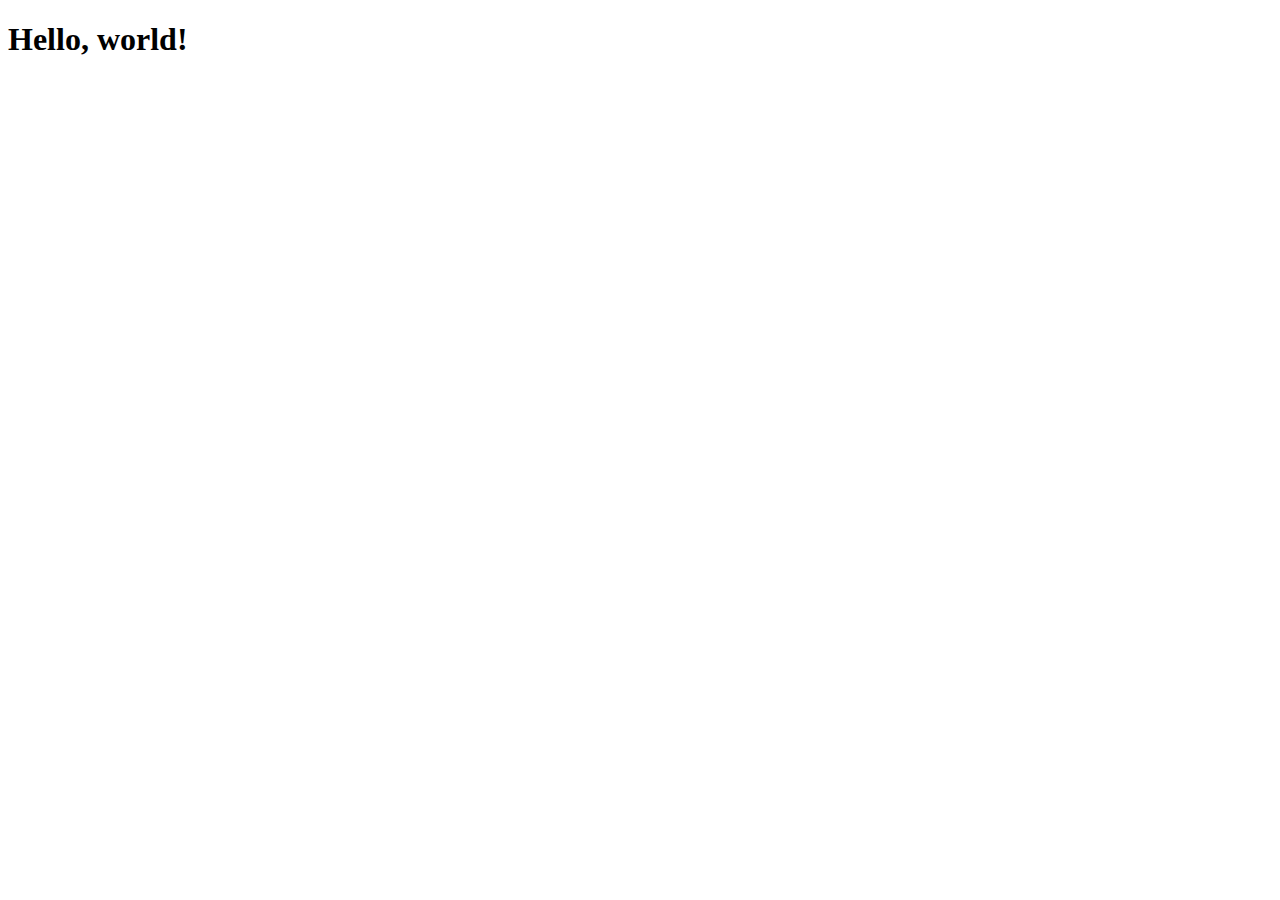
==== index.html @ f9f1ff5b "Initial commit" ====
<!doctype html>
<html lang="en">
  <head>
    <meta http-equiv="X-UA-Compatible" content="IE=edge">
    <meta charset="utf-8">
    <meta name="viewport" content="width=device-width, initial-scale=1">
    

    <!-- Bootstrap CSS -->
    <link href="https://cdn.jsdelivr.net/npm/bootstrap@5.1.3/dist/css/bootstrap.min.css" rel="stylesheet" integrity="sha384-1BmE4kWBq78iYhFldvKuhfTAU6auU8tT94WrHftjDbrCEXSU1oBoqyl2QvZ6jIW3" crossorigin="anonymous">
    <link rel="stylesheet" href="./style.css">
    
    <title>Hello, world!</title>
  </head>
  <body>
    <h1>Hello, world!</h1>

    <!-- Optional JavaScript; choose one of the two! -->

    <!-- Option 1: Bootstrap Bundle with Popper -->
    <script src="https://cdn.jsdelivr.net/npm/bootstrap@5.1.3/dist/js/bootstrap.bundle.min.js" integrity="sha384-ka7Sk0Gln4gmtz2MlQnikT1wXgYsOg+OMhuP+IlRH9sENBO0LRn5q+8nbTov4+1p" crossorigin="anonymous"></script>

    <!-- Option 2: Separate Popper and Bootstrap JS -->
    <!--
    <script src="https://cdn.jsdelivr.net/npm/@popperjs/core@2.10.2/dist/umd/popper.min.js" integrity="sha384-7+zCNj/IqJ95wo16oMtfsKbZ9ccEh31eOz1HGyDuCQ6wgnyJNSYdrPa03rtR1zdB" crossorigin="anonymous"></script>
    <script src="https://cdn.jsdelivr.net/npm/bootstrap@5.1.3/dist/js/bootstrap.min.js" integrity="sha384-QJHtvGhmr9XOIpI6YVutG+2QOK9T+ZnN4kzFN1RtK3zEFEIsxhlmWl5/YESvpZ13" crossorigin="anonymous"></script>
    -->
  </body>
</html>
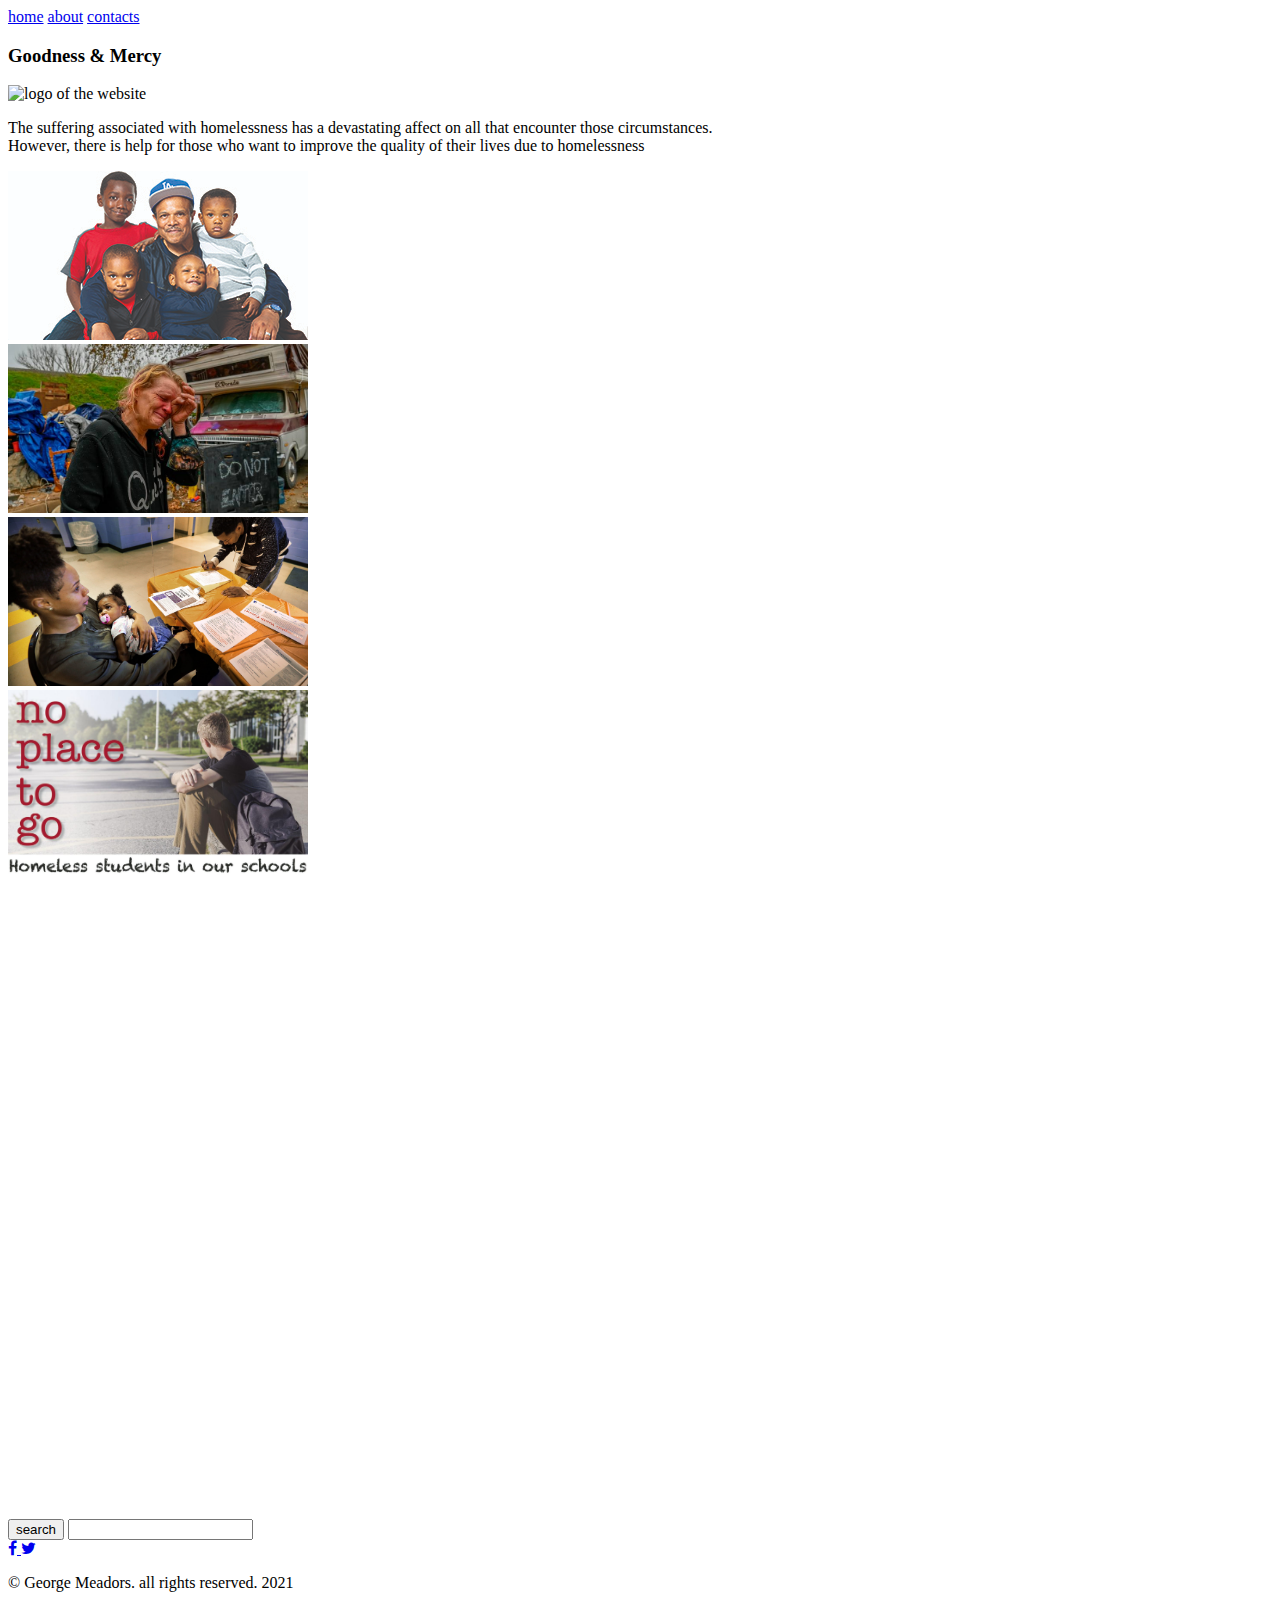
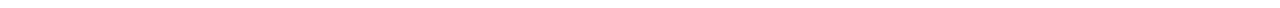
==== commit 25b3d30f: "started final project" ====
--- a/index.html
+++ b/index.html
@@ -1,29 +1,93 @@
-<!doctype html>
+<!DOCTYPE html>
 <html lang="en">
-  <head>
+<head>
+    <title> myfinalproject2 </title>
+    <meta charset="UTF-8">
     <meta http-equiv="X-UA-Compatible" content="IE=edge">
-    <meta charset="utf-8">
-    <meta name="viewport" content="width=device-width, initial-scale=1">
+    <meta name="viewport"content="width=device-width,initial-scale=1.0">
+    <link rel="stylesheet" href="https://stackpath.bootstrapcdn.com/bootstrap/4.1.3/css/bootstrap.min.css" integrity="sha384-MCw98/SFnGE8fJT3GXwEOngsV7Zt27NXFoaoApmYm81iuXoPkFOJwJ8ERdknLPMO" crossorigin="anonymous">    <link rel="stylesheet" href="./style.css">
+    <link rel="stylesheet" href="https://cdnjs.cloudflare.com/ajax/libs/font-awesome/4.7.0/css/font-awesome.min.css">
+
     
-
-    <!-- Bootstrap CSS -->
-    <link href="https://cdn.jsdelivr.net/npm/bootstrap@5.1.3/dist/css/bootstrap.min.css" rel="stylesheet" integrity="sha384-1BmE4kWBq78iYhFldvKuhfTAU6auU8tT94WrHftjDbrCEXSU1oBoqyl2QvZ6jIW3" crossorigin="anonymous">
     <link rel="stylesheet" href="./style.css">
     
-    <title>Hello, world!</title>
-  </head>
-  <body>
-    <h1>Hello, world!</h1>
+</head>
+<body>
+    <div class="nav row">
+        <div class="col links">
+            <a href="index.html">home</a>
+            <a href="about.index.html">about</a>
+            <a href="contact.index.html">contacts</a>
+        </div>
+        <div class="col">
+          <h3> Goodness & Mercy </h3>
+        </div>
+        <div class="col ">
+            <img class="logo"src="./white-red-logo.png" alt="logo of the website ">
+        </div>
+    </div>
+    <div class="row">
+        <div class="col-12">
+            <p class="navbar-text d-flex justify-content-center my-3 py-3">The suffering associated with homelessness has a devastating affect on all that encounter those circumstances.<br>However, there is help for those who want to improve the quality of their lives due to homelessness</p>
+        </div>
+    </div>
 
-    <!-- Optional JavaScript; choose one of the two! -->
 
-    <!-- Option 1: Bootstrap Bundle with Popper -->
-    <script src="https://cdn.jsdelivr.net/npm/bootstrap@5.1.3/dist/js/bootstrap.bundle.min.js" integrity="sha384-ka7Sk0Gln4gmtz2MlQnikT1wXgYsOg+OMhuP+IlRH9sENBO0LRn5q+8nbTov4+1p" crossorigin="anonymous"></script>
+   
+  
+                                  <!----- end of nav bar ----->
 
-    <!-- Option 2: Separate Popper and Bootstrap JS -->
-    <!--
-    <script src="https://cdn.jsdelivr.net/npm/@popperjs/core@2.10.2/dist/umd/popper.min.js" integrity="sha384-7+zCNj/IqJ95wo16oMtfsKbZ9ccEh31eOz1HGyDuCQ6wgnyJNSYdrPa03rtR1zdB" crossorigin="anonymous"></script>
-    <script src="https://cdn.jsdelivr.net/npm/bootstrap@5.1.3/dist/js/bootstrap.min.js" integrity="sha384-QJHtvGhmr9XOIpI6YVutG+2QOK9T+ZnN4kzFN1RtK3zEFEIsxhlmWl5/YESvpZ13" crossorigin="anonymous"></script>
-    -->
-  </body>
+    <div class="row">
+       <div class="col">
+            <img src="./images-for-project/homeless-family.jpg" alt="../homeless-family" style="width: 300px;">
+        </div>
+        <div class="col">
+            <img src="../images-for-project/homeless-woman.jpg" alt="../homeless-woman" style="width: 300px;">
+        </div>
+        <div class="col">
+            <img src="../images-for-project/homeless-teen.jpg" alt="../homeless-teen" style="width: 300px;">
+        </div>
+        <div class="col">
+            <img src="../images-for-project/no place to go.jpg" alt="../no place to go" style="width: 300px;">
+        </div>
+        
+    </div>
+    <div class="row m-5">
+        <div class="col">
+            <iframe width="560" height="315" src="https://www.youtube.com/embed/VZdKIpOR_iY" title="YouTube video player" frameborder="0" allow="accelerometer; autoplay; clipboard-write; encrypted-media; gyroscope; picture-in-picture" allowfullscreen></iframe>
+        </div>
+        <div class="col">
+            <iframe src="https://www.google.com/maps/embed?pb=!4v1641346877061!6m8!1m7!1swKoS8NN6ovpuSpv8W7EeiQ!2m2!1d38.55588733543669!2d-121.4726179957758!3f308.16542257744265!4f-6.161993599892924!5f0.7820865974627469" width="560" height="315" style="border:0;" allowfullscreen="" loading="lazy"></iframe>
+        </div>
+    </div>
+   
+
+    
+                                   <!----- end of middle ----->
+
+
+    <div class="footer">
+        <button type="button">search</button>
+        <input type="text">
+
+        <div class="socialmedia">
+            <a href="https://www.facebook.com" target="_blank">
+                <i class="fa fa-facebook"></i>
+            </a>
+            <a href="https://www.twitter.com" target="_blank">
+                <i class="fa fa-twitter"></i>
+            </a>
+        </div>
+
+        <div class="copyright">
+            <p>&copy; George Meadors. all rights reserved. 2021</p>
+        </div>
+    </div>
+                            <!-- Load Bootstrap Javascript from CDN-->
+                            
+<script src="https://code.jquery.com/jquery-3.3.1.slim.min.js" integrity="sha384-q8i/X+965DzO0rT7abK41JStQIAqVgRVzpbzo5smXKp4YfRvH+8abtTE1Pi6jizo" crossorigin="anonymous"></script>
+<script src="https://cdnjs.cloudflare.com/ajax/libs/popper.js/1.14.3/umd/popper.min.js" integrity="sha384-ZMP7rVo3mIykV+2+9J3UJ46jBk0WLaUAdn689aCwoqbBJiSnjAK/l8WvCWPIPm49" crossorigin="anonymous"></script>
+<script src="https://stackpath.bootstrapcdn.com/bootstrap/4.1.3/js/bootstrap.min.js" integrity="sha384-ChfqqxuZUCnJSK3+MXmPNIyE6ZbWh2IMqE241rYiqJxyMiZ6OW/JmZQ5stwEULTy" crossorigin="anonymous"></script>
+</body>
+
 </html>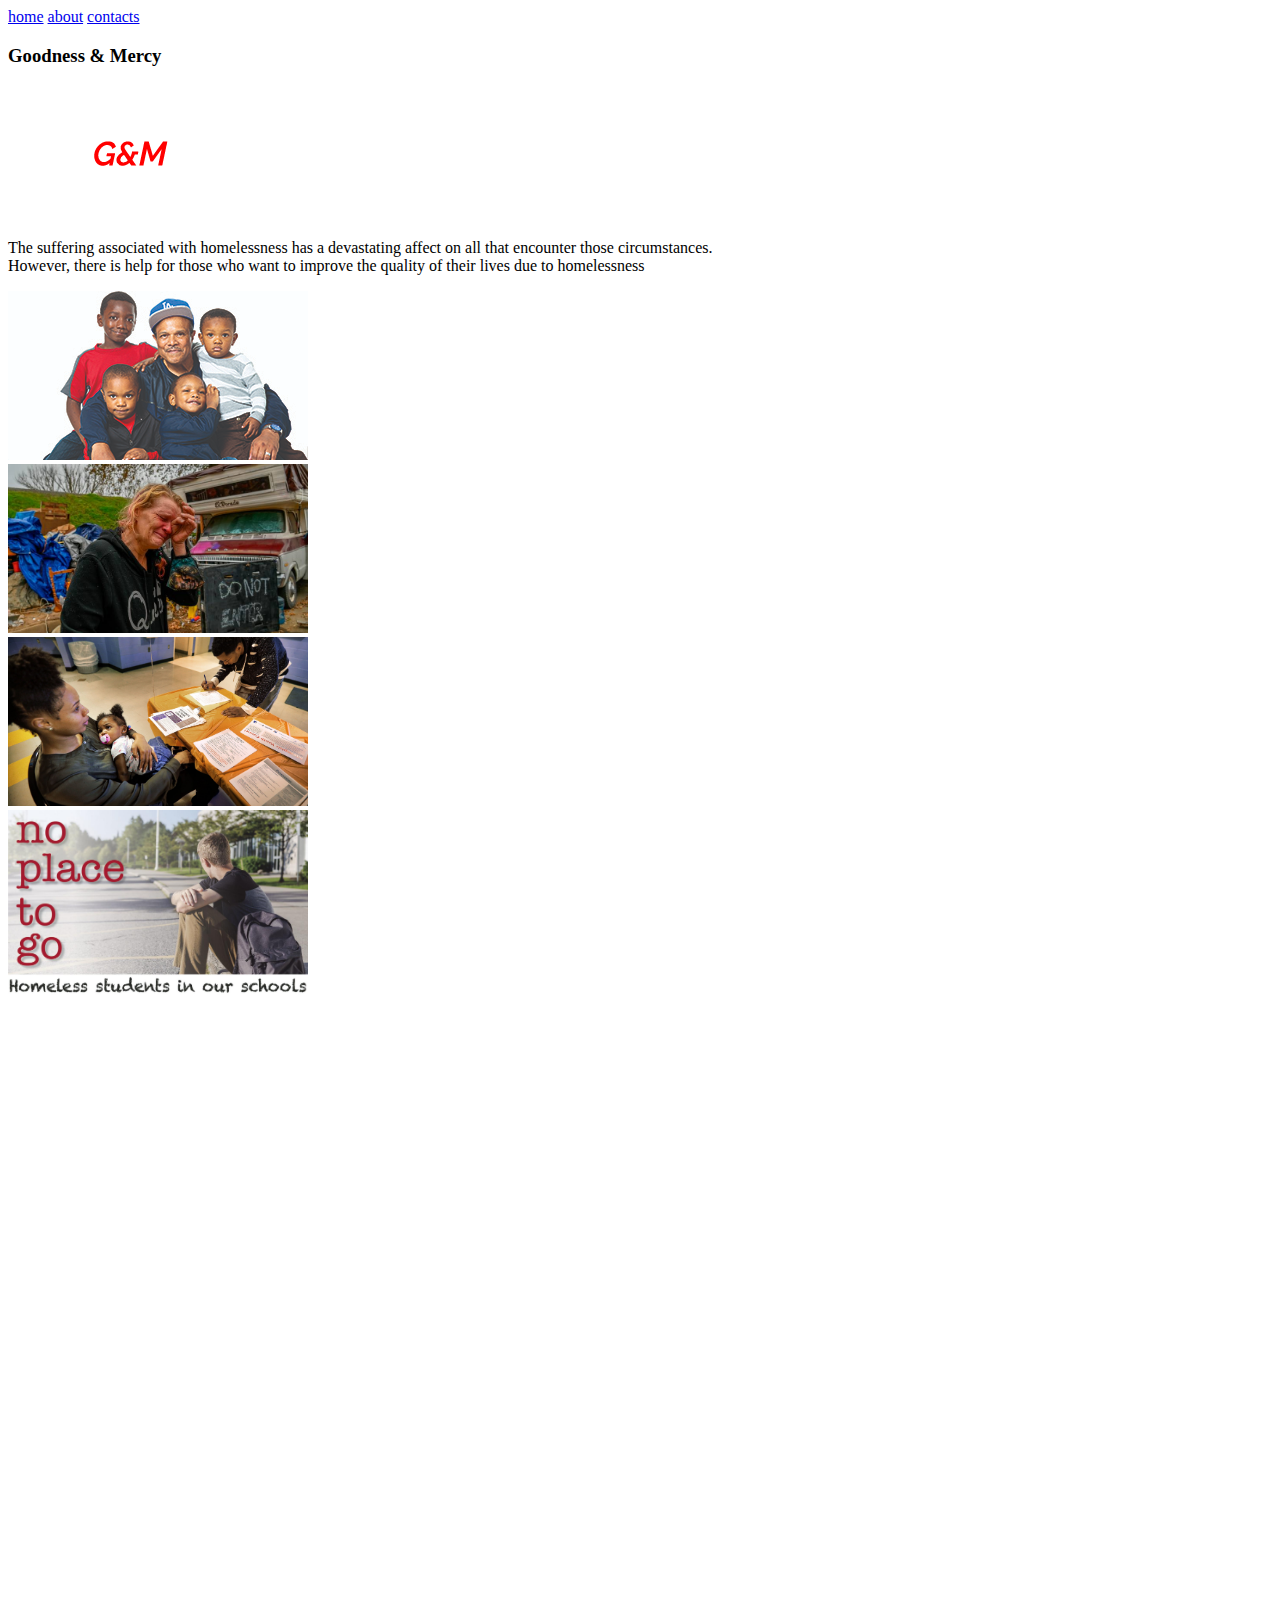
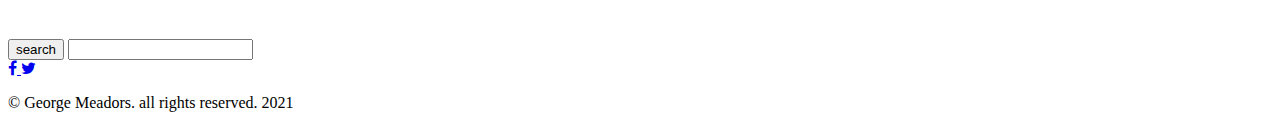
==== commit 4ede7b2a: "fixed pathway to logo" ====
--- a/index.html
+++ b/index.html
@@ -23,7 +23,7 @@
           <h3> Goodness & Mercy </h3>
         </div>
         <div class="col ">
-            <img class="logo"src="./white-red-logo.png" alt="logo of the website ">
+            <img class="logo" src="./images-for-project/White-red-logo.png" alt="logo of the website ">
         </div>
     </div>
     <div class="row">
@@ -42,13 +42,13 @@
             <img src="./images-for-project/homeless-family.jpg" alt="../homeless-family" style="width: 300px;">
         </div>
         <div class="col">
-            <img src="../images-for-project/homeless-woman.jpg" alt="../homeless-woman" style="width: 300px;">
+            <img src="./images-for-project/homeless-woman.jpg" alt="../homeless-woman" style="width: 300px;">
         </div>
         <div class="col">
-            <img src="../images-for-project/homeless-teen.jpg" alt="../homeless-teen" style="width: 300px;">
+            <img src="./images-for-project/homeless-teen.jpg" alt="../homeless-teen" style="width: 300px;">
         </div>
         <div class="col">
-            <img src="../images-for-project/no place to go.jpg" alt="../no place to go" style="width: 300px;">
+            <img src="./images-for-project/no place to go.jpg" alt="../no place to go" style="width: 300px;">
         </div>
         
     </div>
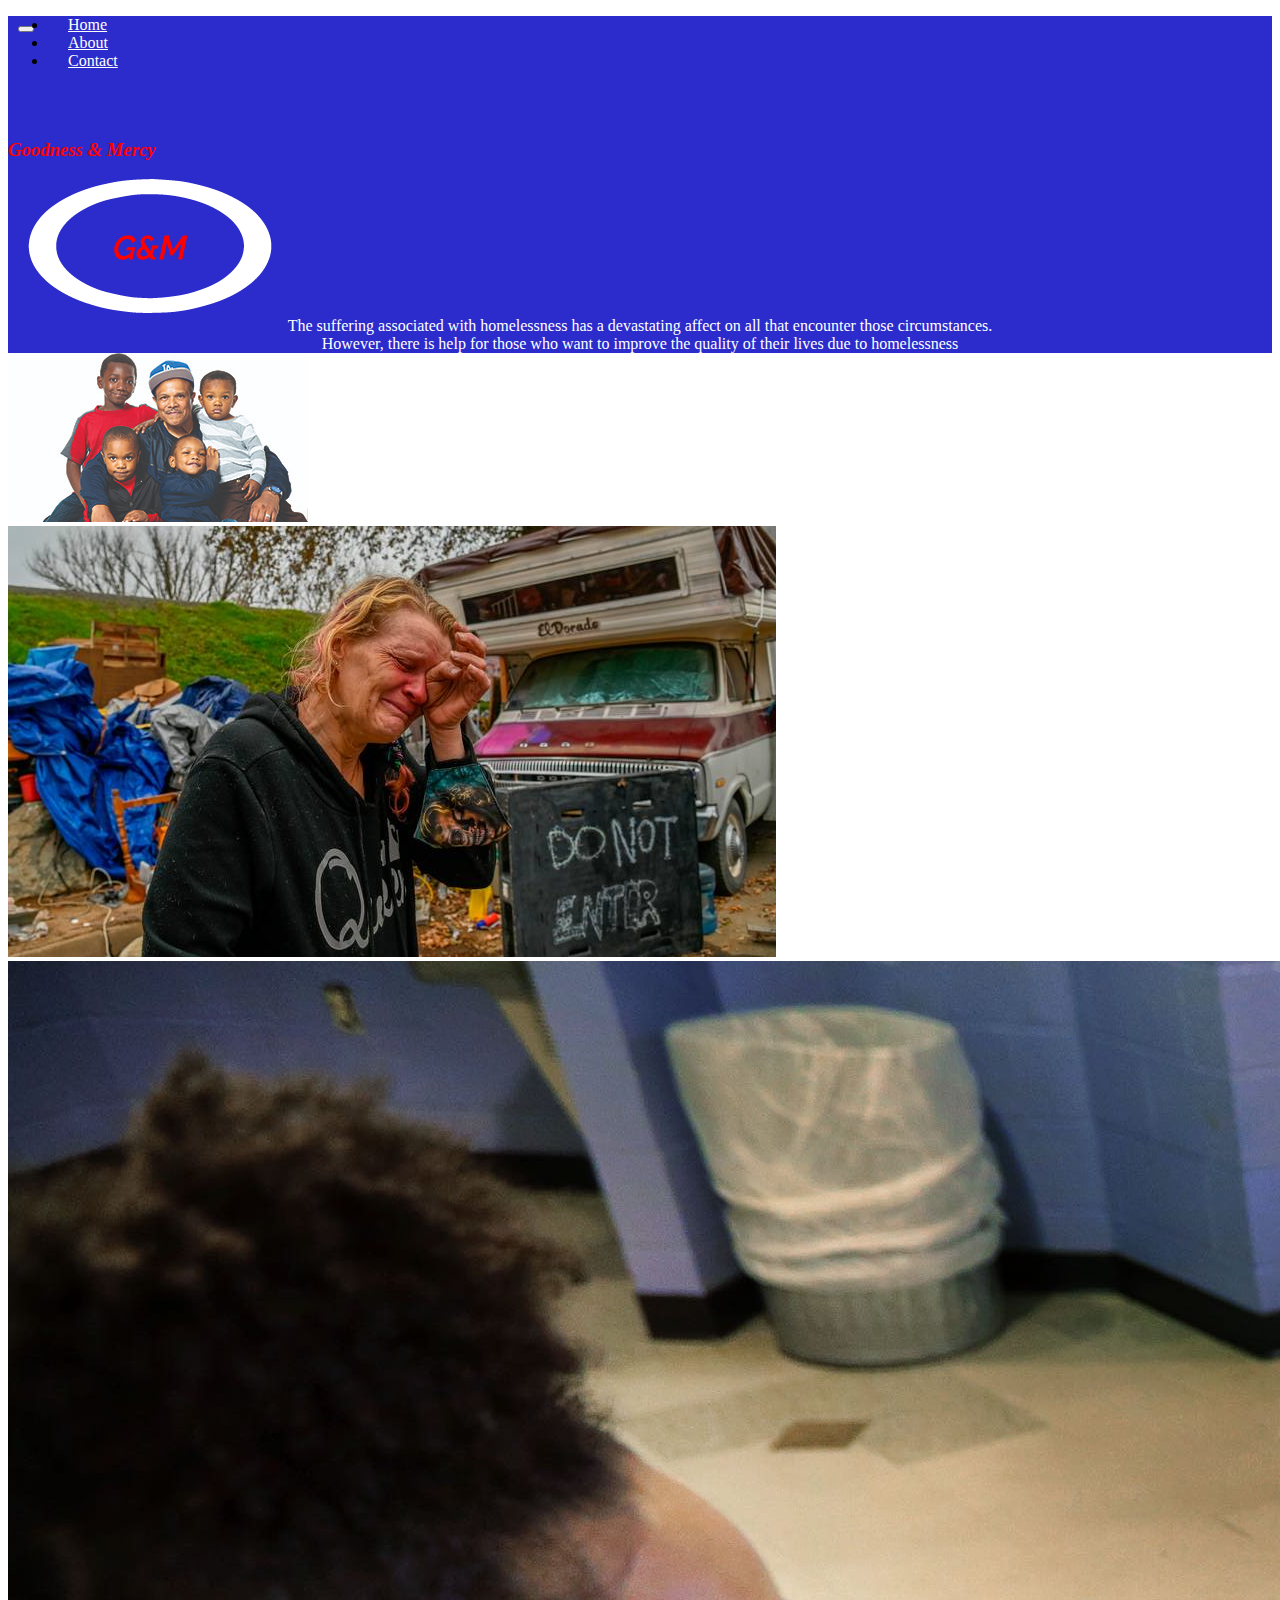
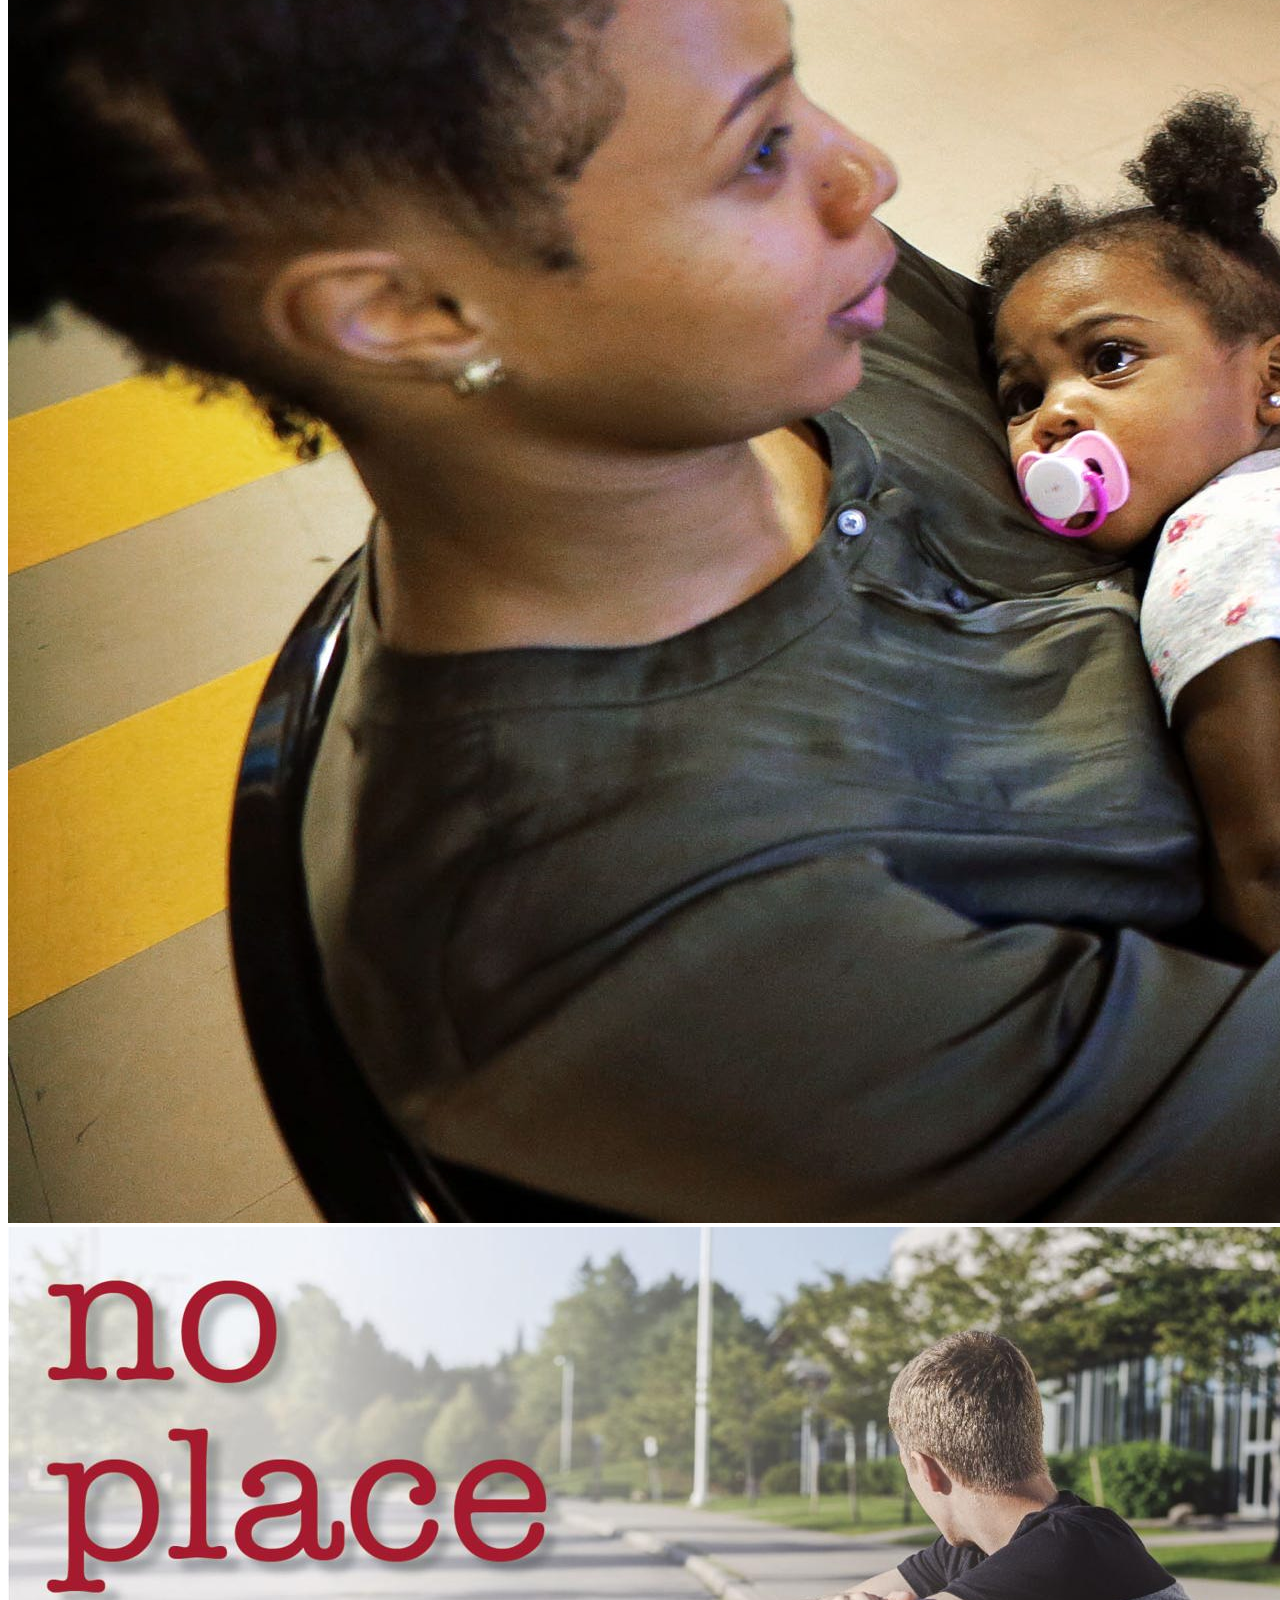
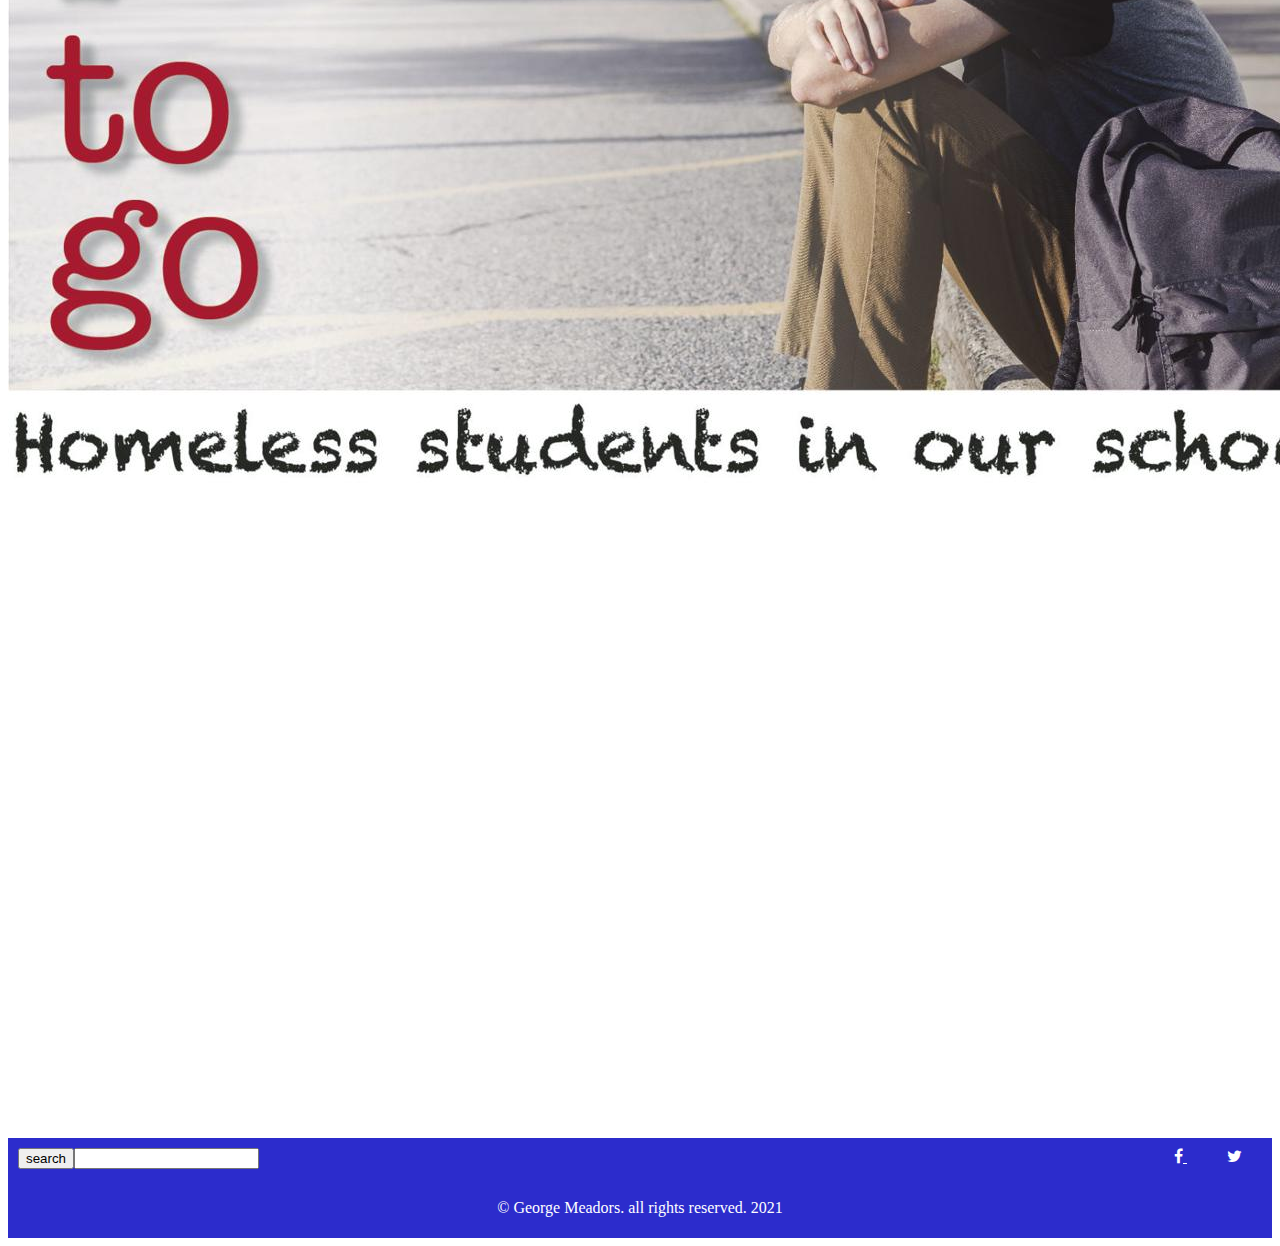
==== commit 8ba3133f: "updated nav bar-fixed contact page" ====
--- a/index.html
+++ b/index.html
@@ -13,7 +13,7 @@
     
 </head>
 <body>
-    <div class="nav row">
+    <!-- <div class="nav row">
         <div class="col links">
             <a href="index.html">home</a>
             <a href="about.index.html">about</a>
@@ -25,7 +25,32 @@
         <div class="col ">
             <img class="logo" src="./images-for-project/White-red-logo.png" alt="logo of the website ">
         </div>
-    </div>
+    </div> -->
+
+    <nav class="navbar navbar-expand-lg navbar-light">
+        <button class="navbar-toggler" type="button" data-toggle="collapse" data-target="#navbarNav" aria-controls="navbarNav" aria-expanded="false" aria-label="Toggle navigation">
+          <span class="navbar-toggler-icon "></span>
+        </button>
+        <div class="collapse navbar-collapse" id="navbarNav">
+          <ul class="navbar-nav">
+            <li class="nav-item active">
+              <a class="nav-link text-white" href="index.html">Home <span class="sr-only">(current)</span></a>
+            </li>
+            <li class="nav-item">
+              <a class="nav-link text-white" href="about.html">About</a>
+            </li>
+            <li class="nav-item">
+              <a class="nav-link text-white" href="contact.html">Contact</a>
+            </li>
+          </ul>
+        </div>
+        <h3>Goodness & Mercy</h3>
+        <a class="navbar-brand" href="index.html">
+            <img src="./images-for-project/White-red-logo.png" alt="">
+        </a>
+      </nav>
+
+
     <div class="row">
         <div class="col-12">
             <p class="navbar-text d-flex justify-content-center my-3 py-3">The suffering associated with homelessness has a devastating affect on all that encounter those circumstances.<br>However, there is help for those who want to improve the quality of their lives due to homelessness</p>
@@ -38,20 +63,20 @@
                                   <!----- end of nav bar ----->
 
     <div class="row">
-       <div class="col">
-            <img src="./images-for-project/homeless-family.jpg" alt="../homeless-family" style="width: 300px;">
+       <div class="col d-flex justify-content-center ">
+            <img src="./images-for-project/homeless-family.jpg" alt="../homeless-family" class="img-thumbnail">
         </div>
-        <div class="col">
-            <img src="./images-for-project/homeless-woman.jpg" alt="../homeless-woman" style="width: 300px;">
+        <div class="col d-flex justify-content-center">
+            <img src="./images-for-project/homeless-woman.jpg" alt="../homeless-woman" class="img-thumbnail">
         </div>
-        <div class="col">
-            <img src="./images-for-project/homeless-teen.jpg" alt="../homeless-teen" style="width: 300px;">
+        <div class="col d-flex justify-content-center">
+            <img src="./images-for-project/homeless-teen.jpg" alt="../homeless-teen" class="img-thumbnail">
         </div>
-        <div class="col">
-            <img src="./images-for-project/no place to go.jpg" alt="../no place to go" style="width: 300px;">
+        <div class="col d-flex justify-content-center">
+            <img src="./images-for-project/no place to go.jpg" alt="../no place to go" class="img-thumbnail">
         </div>
-        
     </div>
+
     <div class="row m-5">
         <div class="col">
             <iframe width="560" height="315" src="https://www.youtube.com/embed/VZdKIpOR_iY" title="YouTube video player" frameborder="0" allow="accelerometer; autoplay; clipboard-write; encrypted-media; gyroscope; picture-in-picture" allowfullscreen></iframe>
--- a/style.css
+++ b/style.css
@@ -0,0 +1,136 @@
+.navbar{
+    background-color:rgb(44, 44, 204);
+
+}
+.navbar-text {
+    background-color: rgb(44, 44, 204);
+    color: white;
+}
+a{
+    color: white;  
+    margin: 20px;
+}
+.links{
+    text-decoration: underline;
+
+
+}
+h3{
+    color:red;
+    padding-top: 50px;
+    font-style: italic;
+    margin-right:20%;
+}
+.logo{
+    height: 100px;
+    float: right;
+    margin-top: 25px;
+    margin-right: 20px;
+
+}
+.pics{
+    margin-top: 50px;
+}
+.one  {
+    height: 300px;
+    width: 300px;
+    
+    
+}
+.two {
+    height: 300px;
+    width: 300px;
+    
+}
+.three {
+    height:300px;
+    width:300px;
+}
+.four {
+    height: 300px;
+    width:  300px;
+}
+p{
+    margin: auto;
+    text-align: center;
+}
+
+.footer{
+    background-color: rgb(44, 44, 204);
+    height: 100px;
+    
+}
+button {
+    float:left;
+    margin-left:10px;
+    margin-top: 10px;
+
+}
+input{
+    margin-top:10px;
+    margin: right 10px;
+}
+.video{
+    padding-top: 50px;
+}
+.socialmedia {
+     margin-right:10px;
+     float:right;
+     margin-top:10px;
+}
+.copyright {
+
+        margin:auto;
+        text-align: center;
+        margin-top: 30px;
+        clear:top;
+        color: white;
+}
+    /*
+####################################################
+M E D I A  Q U E R I E S
+####################################################
+*/
+ 
+/*
+::::::::::::::::::::::::::::::::::::::::::::::::::::
+Bootstrap 4 breakpoints
+*/
+ 
+/* 
+Extra small devices (portrait phones, less than 576px) 
+No media query since this is the default in Bootstrap because it is "mobile first"
+*/
+ 
+ 
+/* Small devices (landscape phones, 576px and up) */
+@media (min-width: 576px) {  
+ 
+}
+ 
+/* Medium devices (tablets, 768px and up) The navbar toggle appears at this breakpoint */
+@media (min-width: 768px) {  
+ 
+}
+ 
+/* Large devices (desktops, 992px and up) */
+@media (min-width: 992px) { 
+ 
+}
+ 
+/* Extra large devices (large desktops, 1200px and up) */
+@media (min-width: 1200px) {  
+    
+}
+ 
+ 
+ 
+/*
+::::::::::::::::::::::::::::::::::::::::::::::::::::
+Custom media queries
+*/
+ 
+/* Set width to make card deck cards 100% width */
+@media (max-width: 950px) { 
+ 
+}--- a/style.css
+++ b/style.css
@@ -0,0 +1,136 @@
+.navbar{
+    background-color:rgb(44, 44, 204);
+
+}
+.navbar-text {
+    background-color: rgb(44, 44, 204);
+    color: white;
+}
+a{
+    color: white;  
+    margin: 20px;
+}
+.links{
+    text-decoration: underline;
+
+
+}
+h3{
+    color:red;
+    padding-top: 50px;
+    font-style: italic;
+    margin-right:20%;
+}
+.logo{
+    height: 100px;
+    float: right;
+    margin-top: 25px;
+    margin-right: 20px;
+
+}
+.pics{
+    margin-top: 50px;
+}
+.one  {
+    height: 300px;
+    width: 300px;
+    
+    
+}
+.two {
+    height: 300px;
+    width: 300px;
+    
+}
+.three {
+    height:300px;
+    width:300px;
+}
+.four {
+    height: 300px;
+    width:  300px;
+}
+p{
+    margin: auto;
+    text-align: center;
+}
+
+.footer{
+    background-color: rgb(44, 44, 204);
+    height: 100px;
+    
+}
+button {
+    float:left;
+    margin-left:10px;
+    margin-top: 10px;
+
+}
+input{
+    margin-top:10px;
+    margin: right 10px;
+}
+.video{
+    padding-top: 50px;
+}
+.socialmedia {
+     margin-right:10px;
+     float:right;
+     margin-top:10px;
+}
+.copyright {
+
+        margin:auto;
+        text-align: center;
+        margin-top: 30px;
+        clear:top;
+        color: white;
+}
+    /*
+####################################################
+M E D I A  Q U E R I E S
+####################################################
+*/
+ 
+/*
+::::::::::::::::::::::::::::::::::::::::::::::::::::
+Bootstrap 4 breakpoints
+*/
+ 
+/* 
+Extra small devices (portrait phones, less than 576px) 
+No media query since this is the default in Bootstrap because it is "mobile first"
+*/
+ 
+ 
+/* Small devices (landscape phones, 576px and up) */
+@media (min-width: 576px) {  
+ 
+}
+ 
+/* Medium devices (tablets, 768px and up) The navbar toggle appears at this breakpoint */
+@media (min-width: 768px) {  
+ 
+}
+ 
+/* Large devices (desktops, 992px and up) */
+@media (min-width: 992px) { 
+ 
+}
+ 
+/* Extra large devices (large desktops, 1200px and up) */
+@media (min-width: 1200px) {  
+    
+}
+ 
+ 
+ 
+/*
+::::::::::::::::::::::::::::::::::::::::::::::::::::
+Custom media queries
+*/
+ 
+/* Set width to make card deck cards 100% width */
+@media (max-width: 950px) { 
+ 
+}